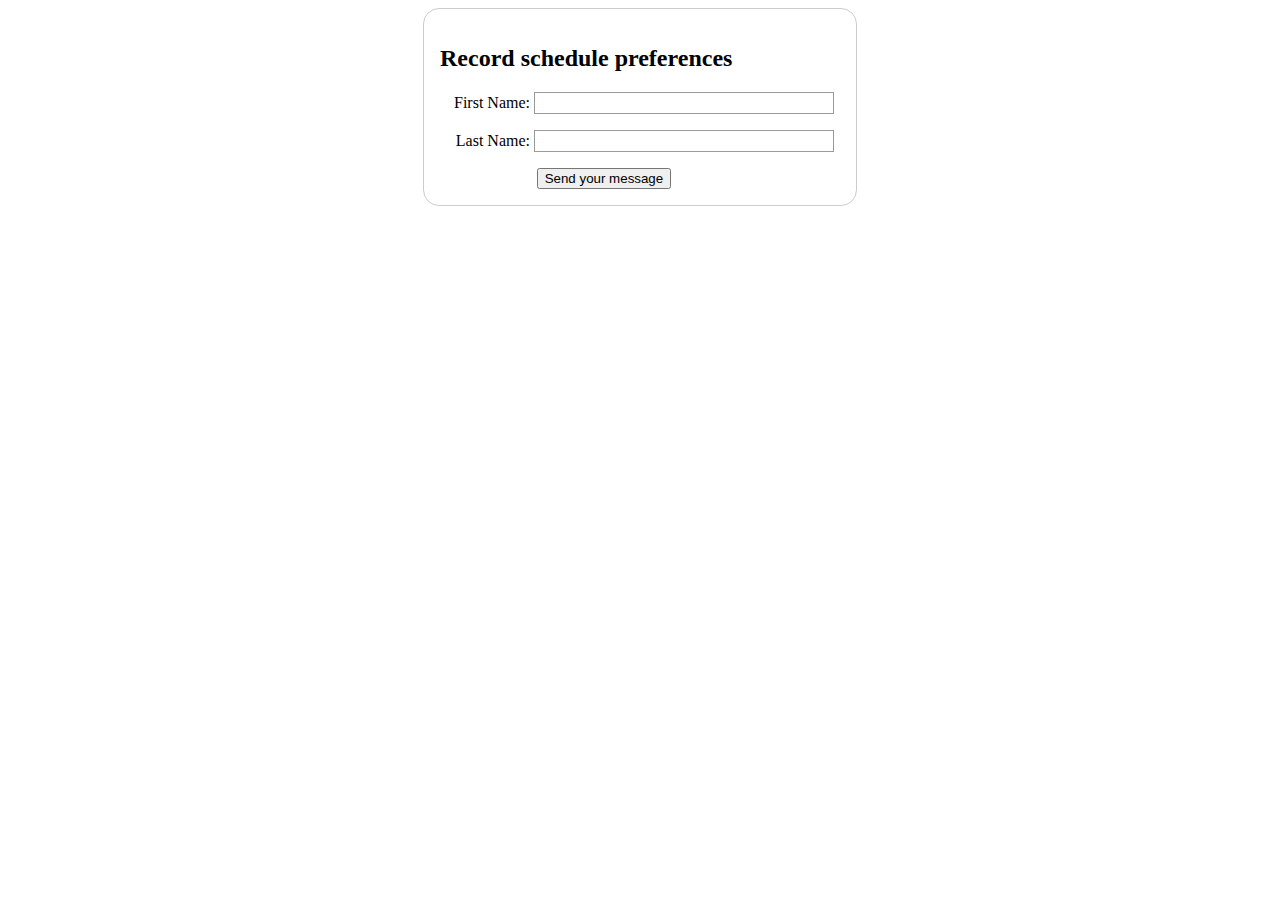
==== client/index.html @ 6d968f06 "Add initial api files" ====
<!DOCTYPE html>
<html lang="en">
<head>
    <meta charset="UTF-8">
    <meta http-equiv="X-UA-Compatible" content="IE=edge">
    <meta name="viewport" content="width=device-width, initial-scale=1.0">
    <link rel="stylesheet" type="text/css" href="/styles.css">
    <script src="/script.js" defer></script> 
    <title>Schedule Picker</title>
    <link rel="icon" href="favicon.ico" type="image/x-icon">
</head>
<body>
    <form action="/user" method="post">
        <h2>Record schedule preferences</h2>
        <ul>
            <li>
                <label for="name">First Name:</label>
                <input type="text" id="first-name" name="first_name">
            </li>
            <li>
                <label for="last-name">Last Name:</label>
                <input type="text" id="last-name" name="last_name">
            </li>
            <li class="button">
                <button type="button">Send your message</button>
            </li>
        </ul>
    </form>
</body>
</html>
---- styles.css ----
h1 {
    text-align: center;
    border: 2px solid black;
}

form {
    /* Center the form on the page */
    margin: 0 auto;
    width: 400px;
    /* Form outline */
    padding: 1em;
    border: 1px solid #CCC;
    border-radius: 1em;
}

ul {
    list-style: none;
    padding: 0;
    margin: 0;
}

form li + li {
    margin-top: 1em;
}

label {
    /* Uniform size & alignment */
    display: inline-block;
    width: 90px;
    text-align: right;
}

input {
    /* To make sure that all text fields have the same font settings
        By default, textareas have a monospace font */
    font: 1em sans-serif;

    /* Uniform text field size */
    width: 300px;
    box-sizing: border-box;

    /* Match form field borders */
    border: 1px solid #999;
}

input:focus {
    /* Additional highlight for focused elements */
    border-color: #000;
}

.button {
    /* Align buttons with the text fields */
    padding-left: 90px; /* same size as the label elements */
}

button {
    /* This extra margin represent roughly the same space as the space
        between the labels and their text fields */
    margin-left: .5em;
}
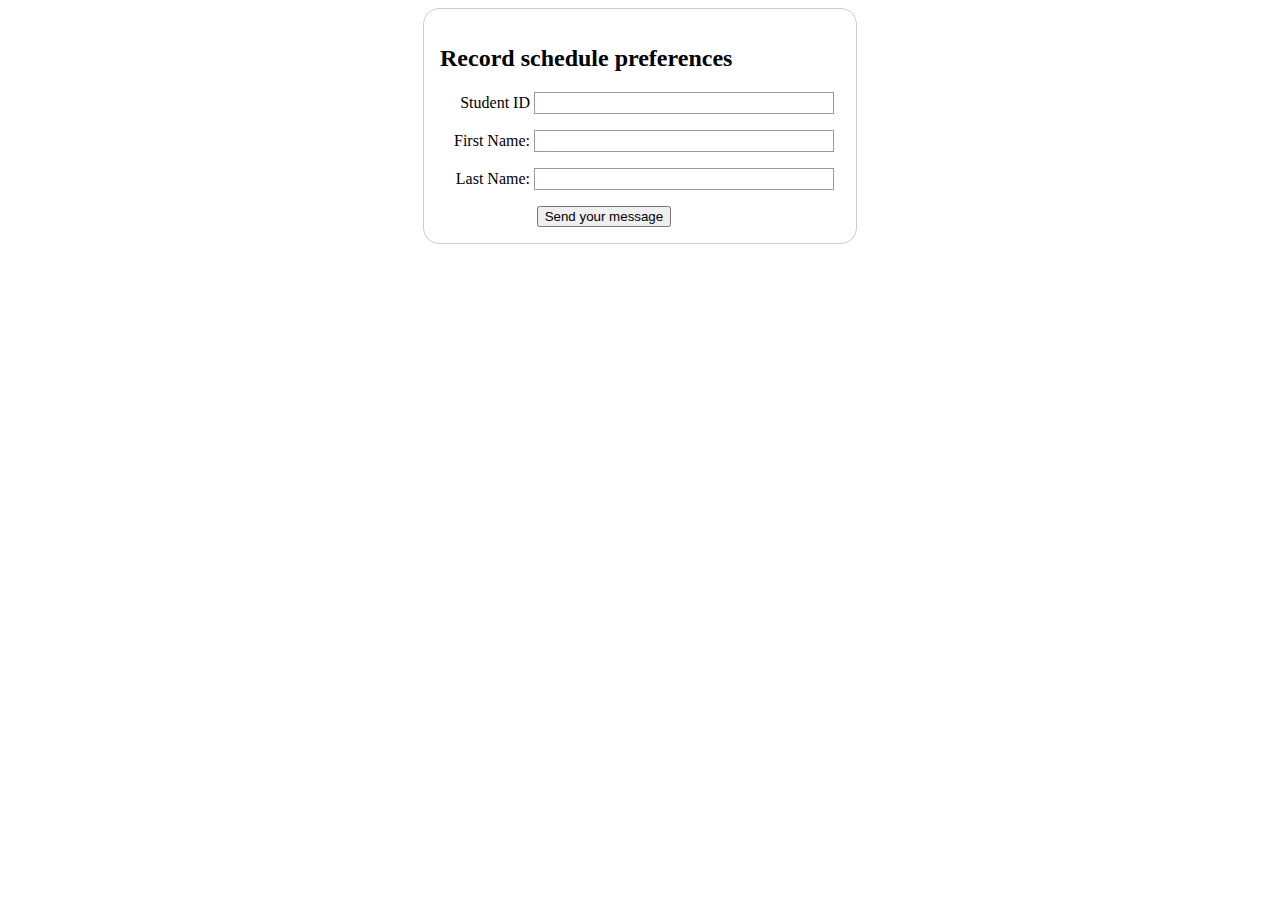
==== commit 24feb5ba: "Add student_id field to form" ====
--- a/client/index.html
+++ b/client/index.html
@@ -14,6 +14,10 @@
         <h2>Record schedule preferences</h2>
         <ul>
             <li>
+                <label for="student-id">Student ID</label>
+                <input type="text" id="student-id" name="student_id">
+            </li>
+            <li>
                 <label for="name">First Name:</label>
                 <input type="text" id="first-name" name="first_name">
             </li>
